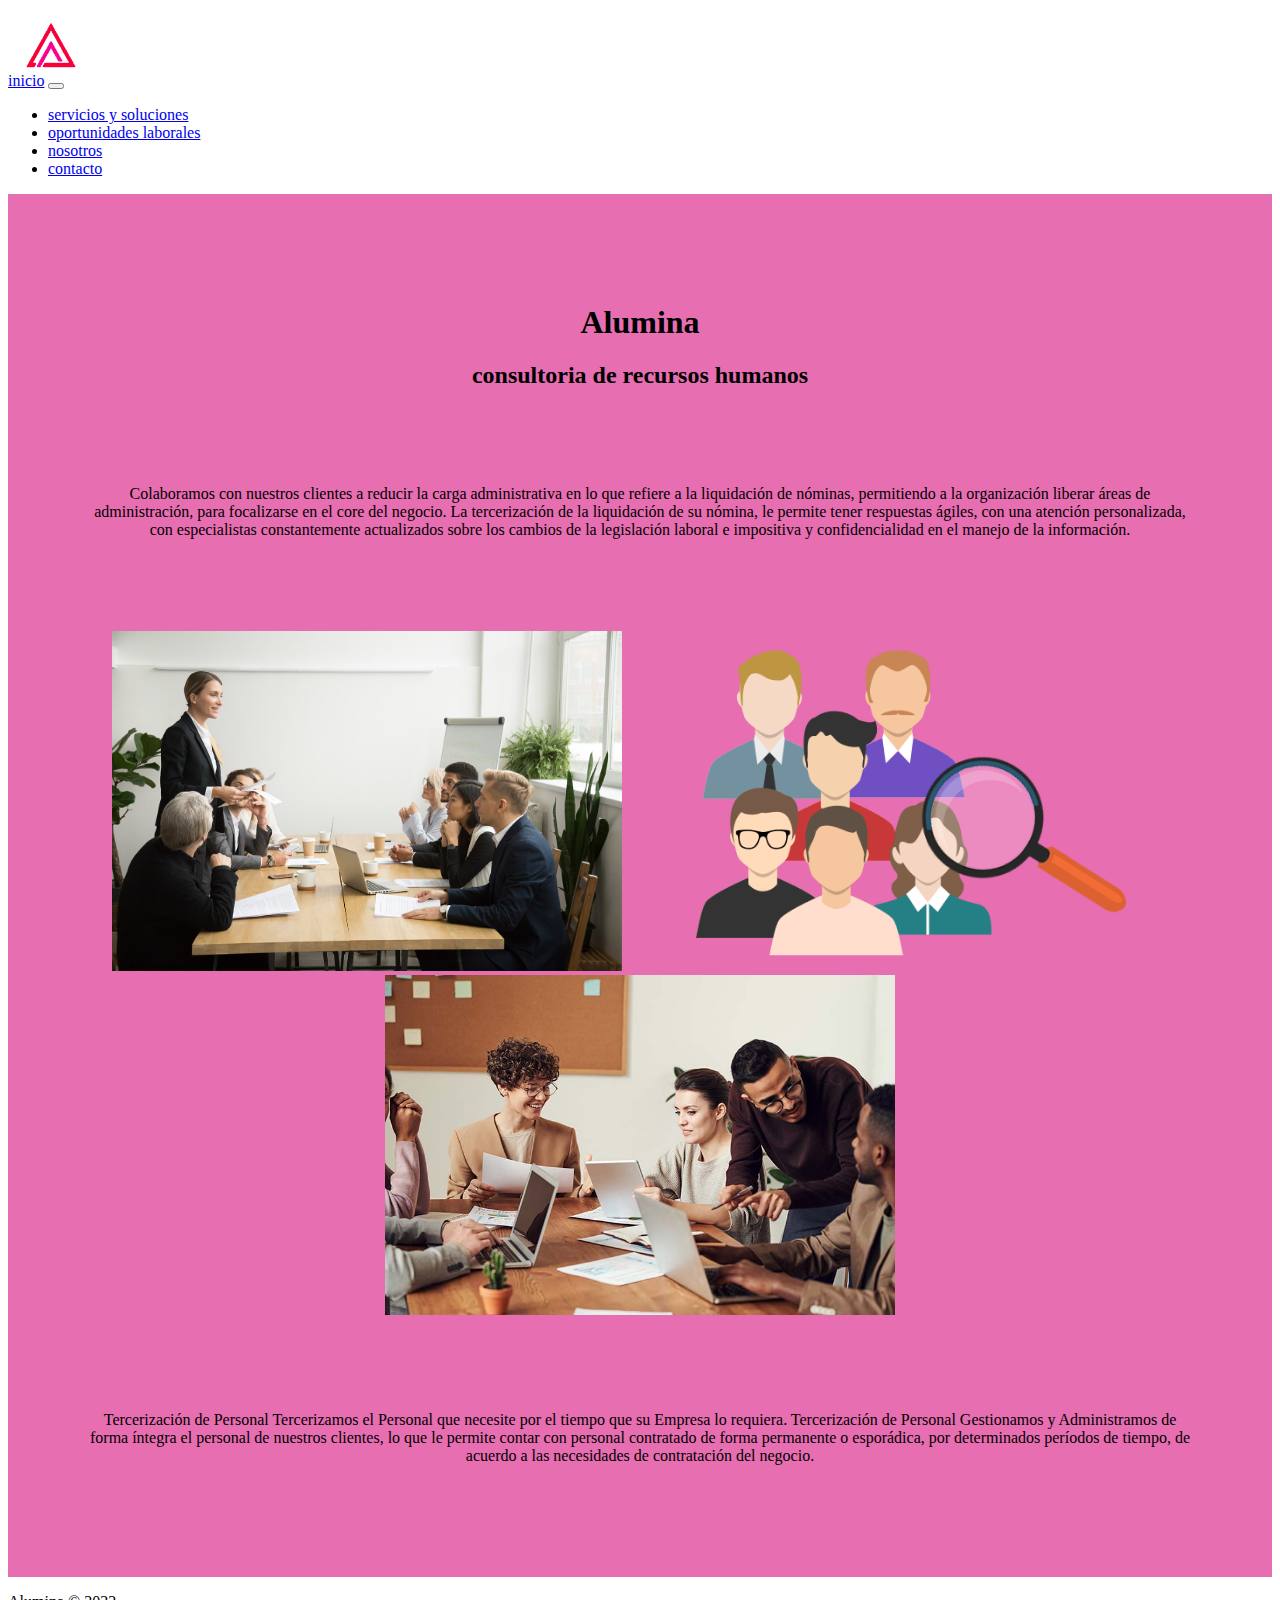
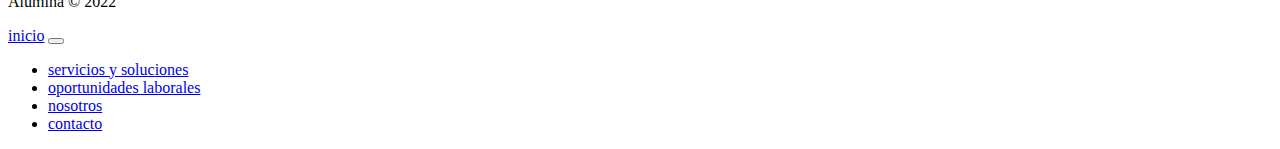
==== index.html @ 923d0913 "teste" ====
<!DOCTYPE html>
<html lang="en">
<head>
    <meta charset="UTF-8">
    <meta http-equiv="X-UA-Compatible" content="IE=edge">
    <meta name="viewport" content="width=device-width, initial-scale=1.0">
    <title>Alumina</title>
    <!-- CSS only -->
<link href="https://cdn.jsdelivr.net/npm/bootstrap@5.2.2/dist/css/bootstrap.min.css" rel="stylesheet" integrity="sha384-Zenh87qX5JnK2Jl0vWa8Ck2rdkQ2Bzep5IDxbcnCeuOxjzrPF/et3URy9Bv1WTRi" crossorigin="anonymous">
<link rel="stylesheet" href="./sass/style.css">
</head>
<body>
    <header>
        
        <nav class="navbar navbar-expand-lg bg-dark navbar-dark">
            <div class="logo"><img src="./img/al1.1.png" alt=""></div>
            <div class="container-fluid">
            <a class="navbar-brand active" href="index.html">inicio</a>
            <button class="navbar-toggler" type="button" data-bs-toggle="collapse" data-bs-target="#navbarScroll" aria-controls="navbarScroll" aria-expanded="false" aria-label="Toggle navigation">
                <span class="navbar-toggler-icon"></span>
            </button>
            <div class="collapse navbar-collapse" id="navbarScroll">
                <ul class="navbar-nav me-auto my-2 my-lg-0 navbar-nav-scroll" style="--bs-scroll-height: 100px;">
                    <li class="nav-item">
                        <a class="nav-link" aria-current="page" href="./pages/serviciosysoluciones.html">servicios y soluciones</a>
                    </li>
                    <li class="nav-item">
                        <a class="nav-link" href="./pages/oportunidadeslaborales.html">oportunidades laborales</a>
                    </li>
                    <li class="nav-item">
                        <a class="nav-link" href="./pages/nosotros.html">nosotros</a>
                    </li>
                    <li li class="nav-item">
                        <a class="nav-link" href="./pages/contacto.html">contacto</a>
                    </li>
                </ul>
                </div>
            </div>
        </nav>
    </header>
    <main class="main_index"> 
        <h1>Alumina</h1>
        <h2>consultoria de recursos humanos</h2>
        <p>Colaboramos con nuestros clientes a reducir la carga administrativa en lo que refiere a la liquidación de nóminas, permitiendo a la organización liberar áreas de administración, para focalizarse en el core del negocio. La tercerización de la liquidación de su nómina, le permite tener respuestas ágiles, con una atención personalizada, con especialistas constantemente actualizados sobre los cambios de la legislación laboral e impositiva y confidencialidad en el manejo de la información.</p>
        <div class="index_img">
            <img src="/img/al2.jpeg" alt="">
            <img src="/img/al2.png" alt="">
            <img src="/img/al14.jpeg" alt="">
        </div>
        <p>Tercerización de Personal
            Tercerizamos el Personal que necesite por el tiempo que su Empresa lo requiera.
            Tercerización de Personal
            Gestionamos y Administramos de forma íntegra el personal de nuestros clientes, lo que le permite contar con personal contratado de forma permanente o esporádica, por determinados períodos de tiempo, de acuerdo a las necesidades de contratación del negocio.</p>
    </main>
    <footer>
        <div class="navbar navbar-expand-lg navbar-dark bg-dark marcola">
            <p>Alumina © 2022</p>
            <div class="container-fluid">
                <a class="navbar-brand" href="index.html">inicio</a>
                <button class="navbar-toggler" type="button" data-bs-toggle="collapse" data-bs-target="#navbarScroll" aria-controls="navbarScroll" aria-expanded="false" aria-label="Toggle navigation">
                  <span class="navbar-toggler-icon"></span>
                </button>
                <div class="collapse navbar-collapse" id="navbarScroll">
                  <ul class="navbar-nav me-auto my-2 my-lg-0 navbar-nav-scroll" style="--bs-scroll-height: 100px;">
                    <li class="nav-item">
                      <a class="nav-link" href="./pages/serviciosysoluciones.html">servicios y soluciones</a>
                    </li>
                    <li class="nav-item">
                      <a class="nav-link" href="./pages/oportunidadeslaborales.html">oportunidades laborales</a>
                    </li>
                    <li class="nav-item">
                      <a class="nav-link" href="./pages/nosotros.html">nosotros</a>
                    </li>
                    <li class="nav-item">
                      <a class="nav-link" href="./pages/contacto.html">contacto</a>
                    </li>
                  </ul>
                </div>
        </div>
    </footer>


<!-- JavaScript Bundle with Popper -->
<script src="https://cdn.jsdelivr.net/npm/bootstrap@5.2.2/dist/js/bootstrap.bundle.min.js" integrity="sha384-OERcA2EqjJCMA+/3y+gxIOqMEjwtxJY7qPCqsdltbNJuaOe923+mo//f6V8Qbsw3" crossorigin="anonymous"></script>    
</body>
</html>
---- sass/style.css ----
div img {
  height: 60px;
}

.main_index {
  padding-top: 7%;
  text-align: center;
  background-color: rgba(224, 65, 152, 0.762);
  padding-bottom: 20px;
}
.main_index p {
  padding: 6%;
}

.index_img img {
  height: 340px;
}

.servicios_main {
  text-align: center;
  align-items: center;
  background-color: rgba(224, 65, 152, 0.762);
  padding-bottom: 110px;
}

.oportunidades_main {
  height: 600px;
  padding-bottom: 700px;
  background-color: rgba(224, 65, 152, 0.762);
}
.oportunidades_main h1 {
  display: flex;
  justify-content: center;
}

.oportunidades_img img {
  height: 300px;
  padding-left: 20px;
}

.nosotros_main {
  height: 600px;
  background-color: rgba(224, 65, 152, 0.762);
}
.nosotros_main h1 {
  display: flex;
  justify-content: center;
}
.nosotros_main p {
  display: flex;
  justify-content: center;
  text-align: center;
}

.contacto_main {
  background-color: rgba(224, 65, 152, 0.762);
  padding: 40px 0px 220px;
}

.contact-form {
  background-color: rgba(224, 65, 152, 0.762);
  margin: 50px 250px;
  padding: 50px;
  border-radius: 20px;
}
.contact-form h1 {
  margin-bottom: 30px;
}

input[type=text],
select,
textarea {
  width: 100%;
  padding: 12px;
  border: 1px solid rgb(0, 0, 0);
  border-radius: 4px;
  box-sizing: border-box;
  margin-top: 6px;
  margin-bottom: 16px;
  resize: vertical;
}

.footer_index {
  align-items: center;
}
.footer_index p {
  display: flexbox;
  justify-content: center;
  padding-bottom: 110px;
}

@media only screen and (max-width: 600px) {
  .logo {
    padding-left: 162px;
  }
  .nosotros_main {
    padding-bottom: 700px;
  }
  .index_img img {
    height: 28vh;
  }
  .oportunidades_main {
    padding-bottom: 2500px;
  }
}/*# sourceMappingURL=style.css.map */
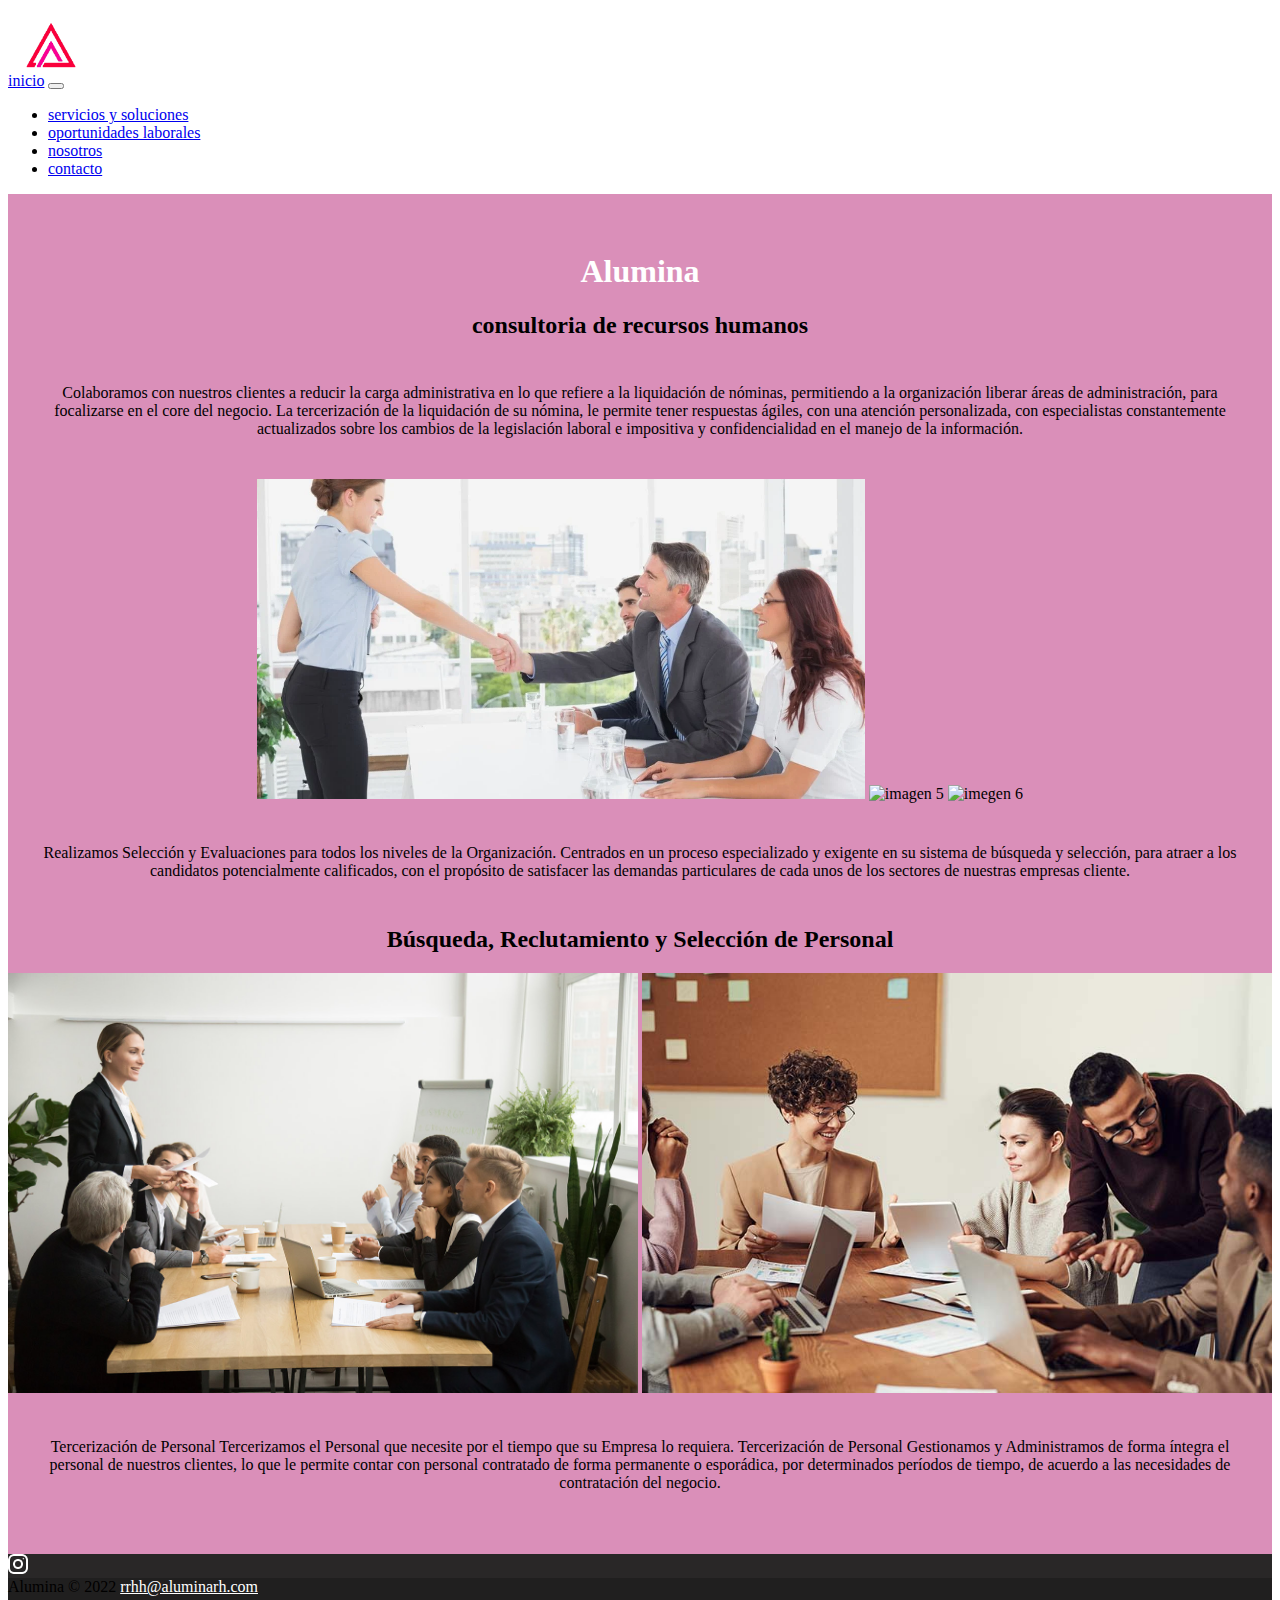
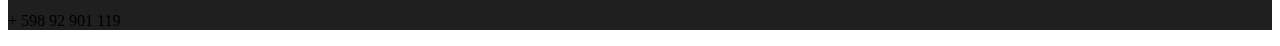
==== commit 91de6716: "entrega" ====
--- a/index.html
+++ b/index.html
@@ -7,35 +7,34 @@
     <title>Alumina</title>
     <!-- CSS only -->
 <link href="https://cdn.jsdelivr.net/npm/bootstrap@5.2.2/dist/css/bootstrap.min.css" rel="stylesheet" integrity="sha384-Zenh87qX5JnK2Jl0vWa8Ck2rdkQ2Bzep5IDxbcnCeuOxjzrPF/et3URy9Bv1WTRi" crossorigin="anonymous">
-<link rel="stylesheet" href="./sass/style.css">
+<link rel="stylesheet" href="./sass/Style/style.css">
 </head>
 <body>
     <header>
-        
         <nav class="navbar navbar-expand-lg bg-dark navbar-dark">
-            <div class="logo"><img src="./img/al1.1.png" alt=""></div>
-            <div class="container-fluid">
-            <a class="navbar-brand active" href="index.html">inicio</a>
-            <button class="navbar-toggler" type="button" data-bs-toggle="collapse" data-bs-target="#navbarScroll" aria-controls="navbarScroll" aria-expanded="false" aria-label="Toggle navigation">
-                <span class="navbar-toggler-icon"></span>
-            </button>
-            <div class="collapse navbar-collapse" id="navbarScroll">
-                <ul class="navbar-nav me-auto my-2 my-lg-0 navbar-nav-scroll" style="--bs-scroll-height: 100px;">
-                    <li class="nav-item">
-                        <a class="nav-link" aria-current="page" href="./pages/serviciosysoluciones.html">servicios y soluciones</a>
-                    </li>
-                    <li class="nav-item">
-                        <a class="nav-link" href="./pages/oportunidadeslaborales.html">oportunidades laborales</a>
-                    </li>
-                    <li class="nav-item">
-                        <a class="nav-link" href="./pages/nosotros.html">nosotros</a>
-                    </li>
-                    <li li class="nav-item">
-                        <a class="nav-link" href="./pages/contacto.html">contacto</a>
-                    </li>
-                </ul>
+            <div class="logo"><img src="./img/al1.1.png" alt="logo"></div>
+                <div class="container-fluid">
+                    <a class="navbar-brand active" href="index.html">inicio</a>
+                    <button class="navbar-toggler" type="button" data-bs-toggle="collapse" data-bs-target="#navbarScroll" aria-controls="navbarScroll" aria-expanded="false" aria-label="Toggle navigation">
+                        <span class="navbar-toggler-icon"></span>
+                    </button>
+                    <div class="collapse navbar-collapse" id="navbarScroll">
+                        <ul class="navbar-nav me-auto my-2 my-lg-0 navbar-nav-scroll" style="--bs-scroll-height: 100px;">
+                            <li class="nav-item">
+                                <a class="nav-link" aria-current="page" href="./pages/serviciosysoluciones.html">servicios y soluciones</a>
+                            </li>
+                            <li class="nav-item">
+                                <a class="nav-link" href="./pages/oportunidadeslaborales.html">oportunidades laborales</a>
+                            </li>
+                            <li class="nav-item">
+                                <a class="nav-link" href="./pages/nosotros.html">nosotros</a>
+                            </li>
+                            <li li class="nav-item">
+                                <a class="nav-link" href="./pages/contacto.html">contacto</a>
+                            </li>
+                        </ul>
+                    </div>
                 </div>
-            </div>
         </nav>
     </header>
     <main class="main_index"> 
@@ -43,44 +42,41 @@
         <h2>consultoria de recursos humanos</h2>
         <p>Colaboramos con nuestros clientes a reducir la carga administrativa en lo que refiere a la liquidación de nóminas, permitiendo a la organización liberar áreas de administración, para focalizarse en el core del negocio. La tercerización de la liquidación de su nómina, le permite tener respuestas ágiles, con una atención personalizada, con especialistas constantemente actualizados sobre los cambios de la legislación laboral e impositiva y confidencialidad en el manejo de la información.</p>
         <div class="index_img">
-            <img src="/img/al2.jpeg" alt="">
-            <img src="/img/al2.png" alt="">
-            <img src="/img/al14.jpeg" alt="">
+            <img class="img-fluid" src="./img/12.jpeg" alt="imagen 4">
+            <img class="img-fluid" src="./img/9.jpeg" alt="imagen 5">
+            <img class="imagen6 img-fluid" src="./img/11.png" alt="imegen 6">
         </div>
-        <p>Tercerización de Personal
+        <p>Realizamos Selección y Evaluaciones para todos los niveles de la Organización. Centrados en un proceso especializado y exigente en su sistema de búsqueda y selección, para atraer a los candidatos potencialmente calificados, con el propósito de satisfacer las demandas particulares de cada unos de los sectores de nuestras empresas cliente.</p>
+        <h2>Búsqueda, Reclutamiento y Selección de Personal</h2>
+        <div class="index_img2">
+            <img class="img-fluid" src="./img/al2.jpeg" alt="imagen 1">
+            <img class="img-fluid" src="./img/al14.jpeg" alt="imagen 3">
+        </div>
+        <p>
+            Tercerización de Personal
             Tercerizamos el Personal que necesite por el tiempo que su Empresa lo requiera.
             Tercerización de Personal
-            Gestionamos y Administramos de forma íntegra el personal de nuestros clientes, lo que le permite contar con personal contratado de forma permanente o esporádica, por determinados períodos de tiempo, de acuerdo a las necesidades de contratación del negocio.</p>
+            Gestionamos y Administramos de forma íntegra el personal de nuestros clientes, lo que le permite contar con personal contratado de forma permanente o esporádica, por determinados períodos de tiempo, de acuerdo a las necesidades de contratación del negocio.
+        </p>
     </main>
-    <footer>
-        <div class="navbar navbar-expand-lg navbar-dark bg-dark marcola">
-            <p>Alumina © 2022</p>
-            <div class="container-fluid">
-                <a class="navbar-brand" href="index.html">inicio</a>
-                <button class="navbar-toggler" type="button" data-bs-toggle="collapse" data-bs-target="#navbarScroll" aria-controls="navbarScroll" aria-expanded="false" aria-label="Toggle navigation">
-                  <span class="navbar-toggler-icon"></span>
-                </button>
-                <div class="collapse navbar-collapse" id="navbarScroll">
-                  <ul class="navbar-nav me-auto my-2 my-lg-0 navbar-nav-scroll" style="--bs-scroll-height: 100px;">
-                    <li class="nav-item">
-                      <a class="nav-link" href="./pages/serviciosysoluciones.html">servicios y soluciones</a>
-                    </li>
-                    <li class="nav-item">
-                      <a class="nav-link" href="./pages/oportunidadeslaborales.html">oportunidades laborales</a>
-                    </li>
-                    <li class="nav-item">
-                      <a class="nav-link" href="./pages/nosotros.html">nosotros</a>
-                    </li>
-                    <li class="nav-item">
-                      <a class="nav-link" href="./pages/contacto.html">contacto</a>
-                    </li>
-                  </ul>
-                </div>
+    <footer class="bg-dark text-center text-white">
+        <div class="container p-4 pb-0">
+            <section class="mb-4">
+                <a class="btn btn-outline-light btn-floating m-1" target="_blank" href="https://www.instagram.com/alumina.consulting/" role="button"
+                ><i class="fab fa-instagram"><img src="./img/inst.png" alt=""></i
+                    
+                ></a>
+            </section>
+       </div>
+        <div class="text-center p-3" style="background-color: rgba(0, 0, 0, 0.2);">
+            Alumina © 2022
+            <a class="footer_email" data-auto-recognition="true" href="mailto:rrhh@aluminarh.com">rrhh@aluminarh.com</a>
+            <p>+ 598 92 901 119</p>
         </div>
     </footer>
 
 
-<!-- JavaScript Bundle with Popper -->
+
 <script src="https://cdn.jsdelivr.net/npm/bootstrap@5.2.2/dist/js/bootstrap.bundle.min.js" integrity="sha384-OERcA2EqjJCMA+/3y+gxIOqMEjwtxJY7qPCqsdltbNJuaOe923+mo//f6V8Qbsw3" crossorigin="anonymous"></script>    
 </body>
 </html>--- a/sass/Style/style.css
+++ b/sass/Style/style.css
@@ -0,0 +1,173 @@
+div img {
+  height: 60px;
+}
+
+.main_index {
+  padding-top: 3%;
+  text-align: center;
+  background-color: rgba(207, 108, 163, 0.762);
+  padding-bottom: 21px;
+}
+.main_index p {
+  padding: 2%;
+}
+.main_index h1 {
+  color: white;
+}
+
+.index_img img {
+  height: 320px;
+}
+
+.index_img2 img {
+  height: 420px;
+}
+
+.servicios_main {
+  padding-top: 2%;
+  text-align: center;
+  align-items: center;
+  background-color: rgba(207, 108, 163, 0.762);
+  padding-bottom: 21px;
+}
+.servicios_main h1 {
+  color: white;
+}
+.servicios_main .galeria_1 img {
+  width: 85vh;
+  height: 60vh;
+}
+.servicios_main .galeria_2 img {
+  width: 85vh;
+  height: 60vh;
+}
+
+.oportunidades_main {
+  height: 600px;
+  padding-bottom: 700px;
+  background-color: rgba(207, 108, 163, 0.762);
+}
+.oportunidades_main h1 {
+  display: flex;
+  justify-content: center;
+  color: white;
+}
+
+.oportunidades_img img {
+  height: 300px;
+  padding-left: 20px;
+}
+
+.nosotros_main {
+  height: 600px;
+  background-color: rgba(207, 108, 163, 0.762);
+}
+.nosotros_main .nosotros_message {
+  width: 70px;
+  margin-left: 95vh;
+  margin-top: 7vh;
+  margin-bottom: 4vh;
+}
+.nosotros_main h1 {
+  color: white;
+  display: flex;
+  justify-content: center;
+  color: white;
+}
+.nosotros_main p {
+  display: flex;
+  justify-content: center;
+  text-align: center;
+}
+
+.contacto_main {
+  display: flex;
+  flex-direction: column;
+  align-items: center;
+  background-color: rgba(207, 108, 163, 0.762);
+  padding: 40px 0px 220px;
+}
+
+.contact-form {
+  background-color: rgba(207, 108, 163, 0.762);
+  margin: 50px 250px;
+  padding: 50px;
+  border-radius: 20px;
+}
+.contact-form h1 {
+  margin-bottom: 30px;
+}
+
+input[type=text],
+select,
+textarea {
+  width: 100%;
+  padding: 12px;
+  border: 1px solid rgb(41, 39, 39);
+  border-radius: 4px;
+  box-sizing: border-box;
+  margin-top: 6px;
+  margin-bottom: 16px;
+  resize: vertical;
+}
+
+footer {
+  background-color: rgb(41, 39, 39);
+}
+footer img {
+  height: 20px;
+}
+footer .footer_div {
+  padding-left: 300px;
+  display: flex;
+}
+footer .footer_div p {
+  color: white;
+  padding-left: 5%;
+}
+footer .footer_div a {
+  color: white;
+  padding-left: 5%;
+}
+footer .footer_div div {
+  padding-left: 5%;
+}
+footer .footer_email {
+  color: white;
+}
+
+@media only screen and (max-width: 600px) {
+  .logo {
+    padding-left: 162px;
+  }
+  .nosotros_main {
+    padding-bottom: 700px;
+  }
+  .index_img img {
+    height: 23vh;
+  }
+  .imagen6 {
+    height: 5vh;
+  }
+  .index_img2 img {
+    height: 28vh;
+  }
+  .oportunidades_main {
+    padding-bottom: 2500px;
+  }
+  .galeria_1 {
+    width: 50vh;
+    padding-left: 11%;
+    height: 50px;
+    padding-bottom: 900px;
+  }
+  .galeria_2 {
+    padding-left: 11%;
+    width: 50vh;
+    height: 50px;
+    padding-bottom: 900px;
+  }
+  .servicios_main {
+    padding-bottom: 100px;
+  }
+}/*# sourceMappingURL=style.css.map */